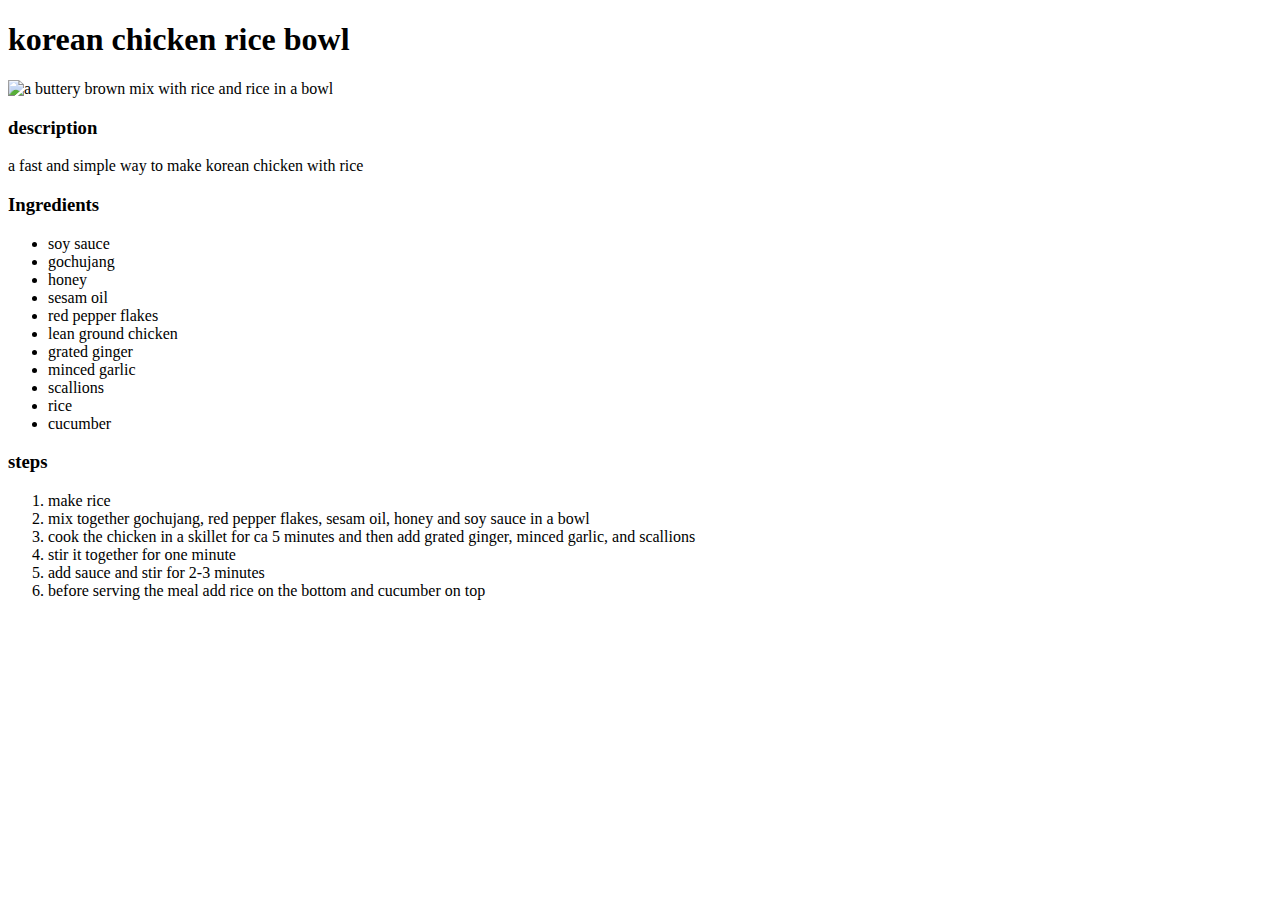
==== recipes/Korean-Chicken-Rice-Bowl.html @ fb227862 "add image relative links and lists" ====
<!DOCTYPE html>
<html lang="en">
<head>
    <meta charset="UTF-8">
    <meta name="viewport" content="width=device-width, initial-scale=1.0">
    <title>korean-chicken</title>
</head>
<body>
    <h1>korean chicken rice bowl</h1>
    <img src="../Korean-Chicken-Rice-Bowls-Fifteen-Spatulas-9-640x959.jpg" alt="a buttery brown mix with rice and rice in a bowl"> 

    <h3>description</h3>

    <p>a fast and simple way to make korean chicken with rice</p>

    <h3>Ingredients</h3>

    <ul>
        <li>soy sauce</li> 
        <li>gochujang</li>
        <li>honey</li>
        <li>sesam oil</li>
        <li>red pepper flakes</li>
        <li>lean ground chicken</li>
        <li>grated ginger</li>
        <li>minced garlic</li>
        <li>scallions</li>
        <li>rice</li>
        <li>cucumber</li>
    </ul>

    <h3>steps</h3>

    <ol>
        <li>make rice</li>
        <li>mix together gochujang, red pepper flakes, sesam oil, honey and soy sauce in a bowl </li>
        <li>cook the chicken in a skillet for ca 5 minutes and then add grated ginger, minced garlic, and scallions</li>
        <li>stir it together for one minute</li>
        <li>add sauce and stir for 2-3 minutes</li>
        <li>before serving the meal add rice on the bottom and cucumber on top </li>
    </ol>

</body>

<!-- https://www.fifteenspatulas.com/korean-chicken-rice-bowls/ -->
</html
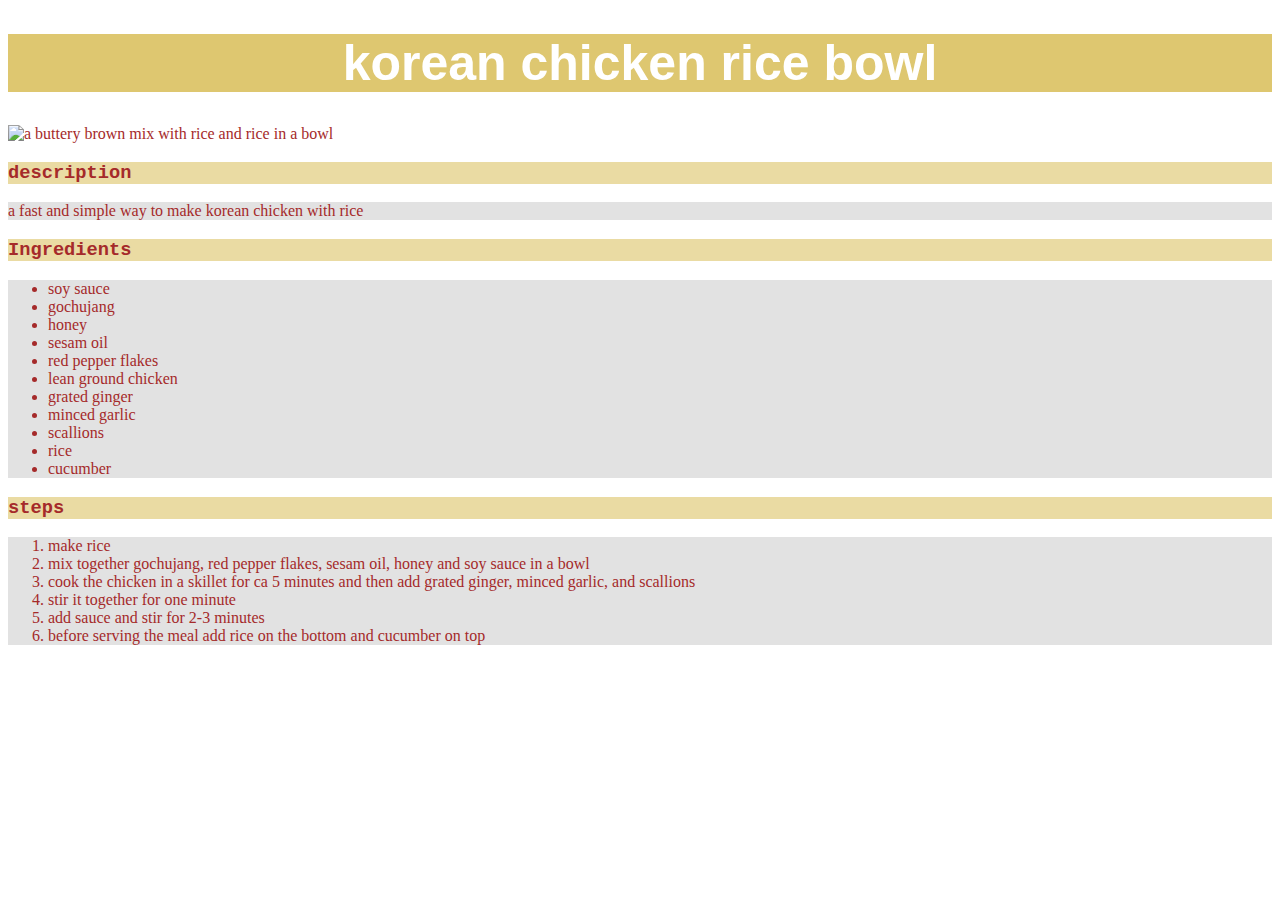
==== commit 226f4f9e: "add external css to style the website" ====
--- a/recipes/Korean-Chicken-Rice-Bowl.html
+++ b/recipes/Korean-Chicken-Rice-Bowl.html
@@ -1,6 +1,7 @@
 <!DOCTYPE html>
 <html lang="en">
 <head>
+    <link rel="stylesheet" href="style.css">
     <meta charset="UTF-8">
     <meta name="viewport" content="width=device-width, initial-scale=1.0">
     <title>korean-chicken</title>
@@ -9,13 +10,13 @@
     <h1>korean chicken rice bowl</h1>
     <img src="../Korean-Chicken-Rice-Bowls-Fifteen-Spatulas-9-640x959.jpg" alt="a buttery brown mix with rice and rice in a bowl"> 
 
-    <h3>description</h3>
+    <h3 class="sub">description</h3>
 
     <p>a fast and simple way to make korean chicken with rice</p>
 
-    <h3>Ingredients</h3>
+    <h3 class="sub">Ingredients</h3>
 
-    <ul>
+    <ul class="list">
         <li>soy sauce</li> 
         <li>gochujang</li>
         <li>honey</li>
@@ -29,9 +30,9 @@
         <li>cucumber</li>
     </ul>
 
-    <h3>steps</h3>
+    <h3 class="sub">steps</h3>
 
-    <ol>
+    <ol class="list">
         <li>make rice</li>
         <li>mix together gochujang, red pepper flakes, sesam oil, honey and soy sauce in a bowl </li>
         <li>cook the chicken in a skillet for ca 5 minutes and then add grated ginger, minced garlic, and scallions</li>
--- a/recipes/style.css
+++ b/recipes/style.css
@@ -0,0 +1,21 @@
+h1{
+    text-align: center; 
+    font-size: 50px; 
+    background-color:rgba(211, 179, 62, 0.74); 
+    font-family: Arial, Helvetica, sans-serif; 
+    color: white;
+}
+.list{
+    background-color: rgba(128, 128, 128, 0.233);
+}
+p{
+    background-color: rgba(128, 128, 128, 0.233);
+}
+.sub{ 
+    background-color: rgba(211, 179, 62, 0.473); 
+    font-family: 'Courier New', Courier, monospace;
+}
+*{
+    font-family: 'Times New Roman', Times, serif; 
+    color: brown;
+}